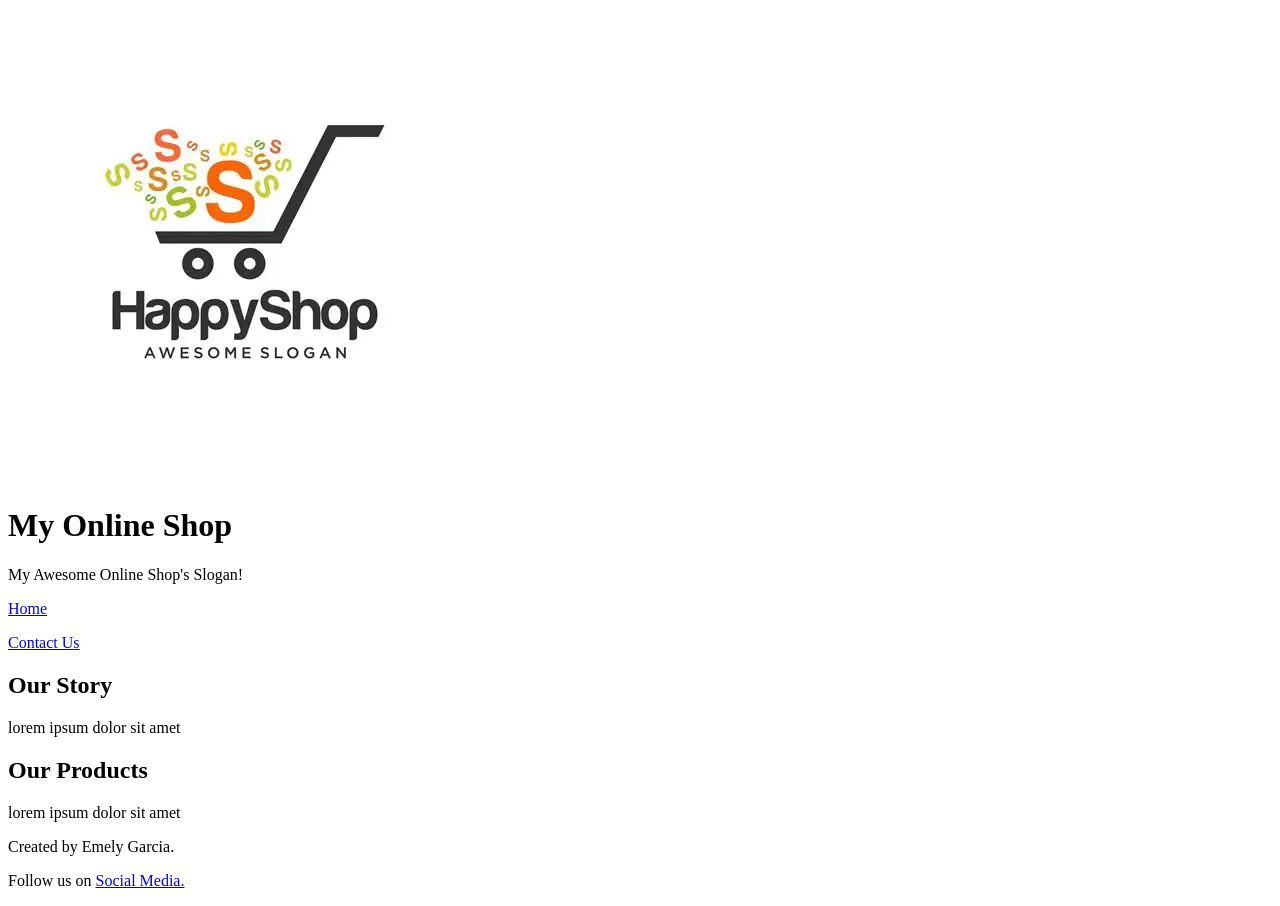
==== index.html @ a1e03b2c "7th Commit" ====
<!DOCTYPE html>
<html lang="en">

<head>
<meta charset="UTF-8">
    <meta name="viewport" content="width=device-width, initial-scale=1.0">




   
    <title>My Online Shop - Home</title>
   
    <link rel="stylesheet" href="styles/styles.css">
</head>
 
<body>
<header> 
<img src="images/logo.webp" alt="Store Logo" class="logo">
<h1>My Online Shop</h1>
<p class="slogan">My Awesome Online Shop's Slogan!</p>
<nav>
      <p><a href="index.html">Home</a></p>
     <p><a href="contact.html">Contact Us</a></p>
</nav>
</header>

<main>
    <section>
        <h2>Our Story</h2>
        <p> lorem ipsum dolor sit amet</p>
    </section>

    <section>
        <h2>Our Products</h2>
        <p> lorem ipsum dolor sit amet</p>
    </section>

</main>

<footer>
    <p> Created by Emely Garcia.</p>
    <p> Follow us on <a href="#">Social Media.</a></p>
</footer>

</body>
</html>
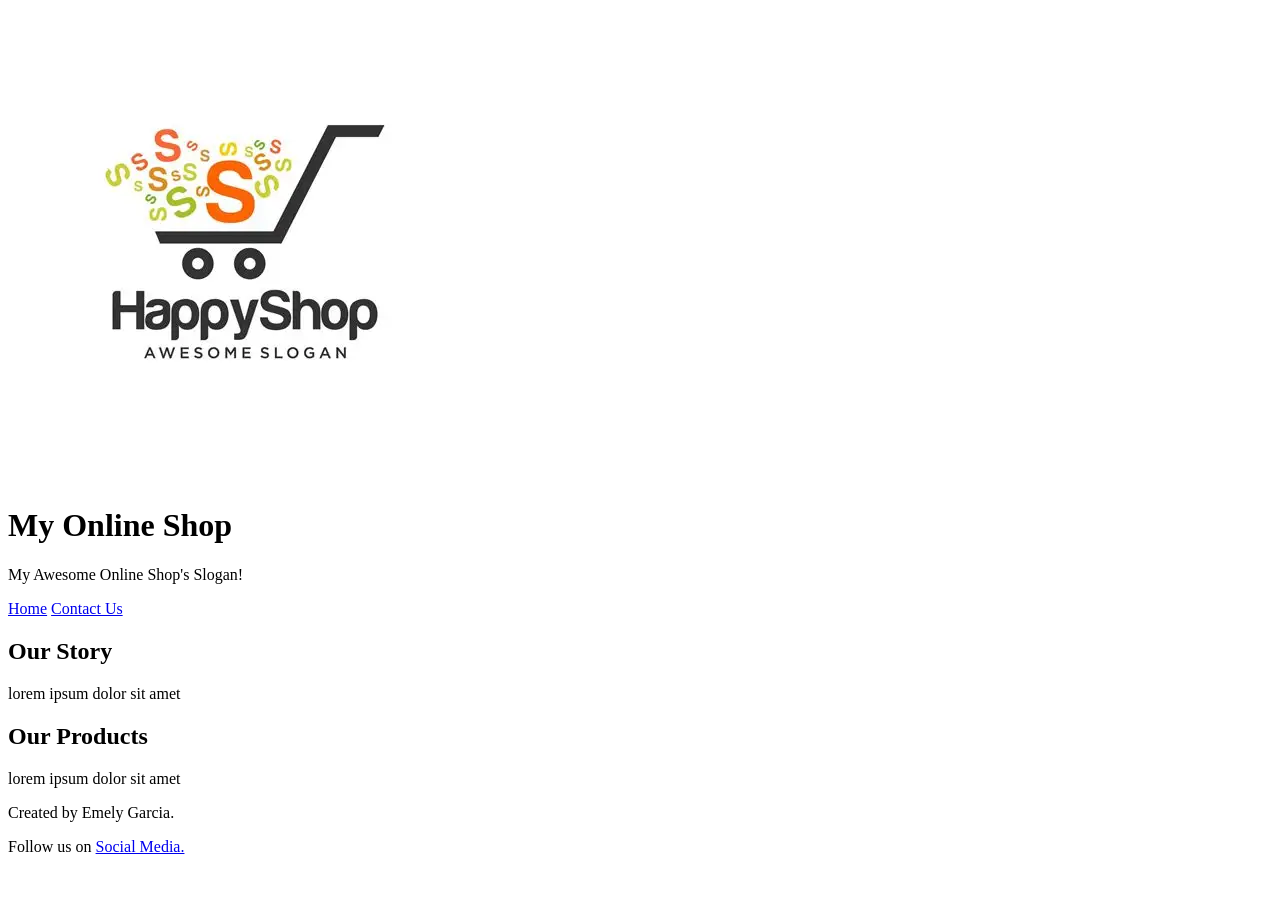
==== commit 73bbe70e: "8th commit" ====
--- a/index.html
+++ b/index.html
@@ -19,10 +19,12 @@
 <img src="images/logo.webp" alt="Store Logo" class="logo">
 <h1>My Online Shop</h1>
 <p class="slogan">My Awesome Online Shop's Slogan!</p>
+
 <nav>
-      <p><a href="index.html">Home</a></p>
-     <p><a href="contact.html">Contact Us</a></p>
+    <a href="index.html">Home</a>
+    <a href="contact.html">Contact Us</a>
 </nav>
+
 </header>
 
 <main>
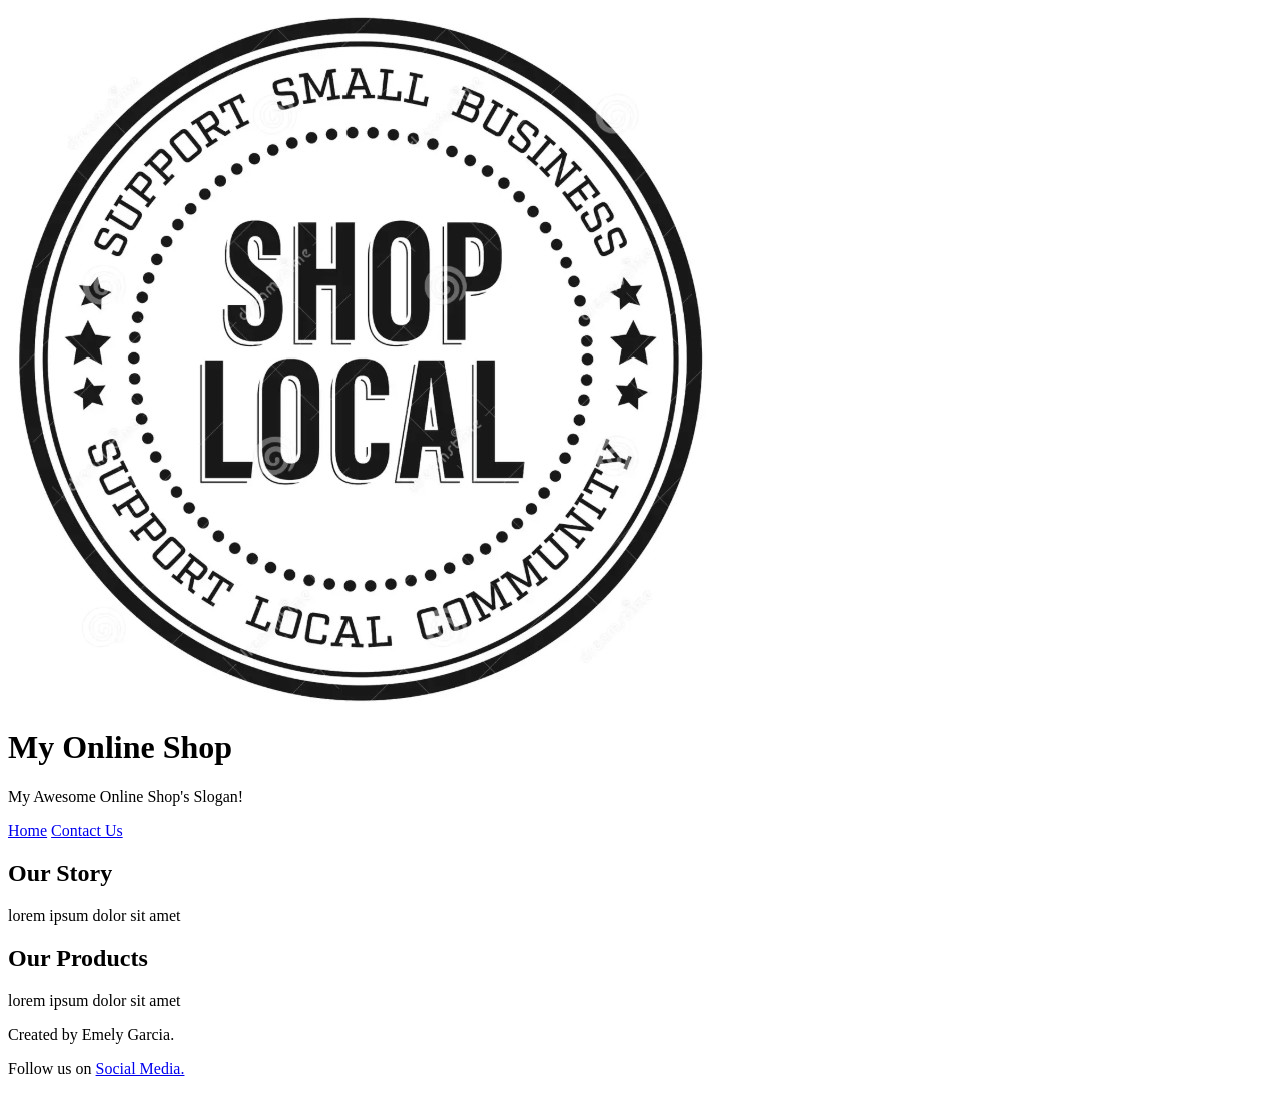
==== commit bf9180a8: "commit" ====
--- a/index.html
+++ b/index.html
@@ -4,10 +4,6 @@
 <head>
 <meta charset="UTF-8">
     <meta name="viewport" content="width=device-width, initial-scale=1.0">
-
-
-
-
    
     <title>My Online Shop - Home</title>
    
@@ -16,12 +12,16 @@
  
 <body>
 <header> 
-<img src="images/logo.webp" alt="Store Logo" class="logo">
+
+<a href="https://www.dreamstime.com/shop-local-small-business-logo-icon-buy-support-community-image216170697">
+<img src="images/logo.jpg" alt="Store Logo"></a>
+
+
 <h1>My Online Shop</h1>
 <p class="slogan">My Awesome Online Shop's Slogan!</p>
 
 <nav>
-    <a href="index.html">Home</a>
+    <a href="index.html" class="active">Home</a>
     <a href="contact.html">Contact Us</a>
 </nav>
 
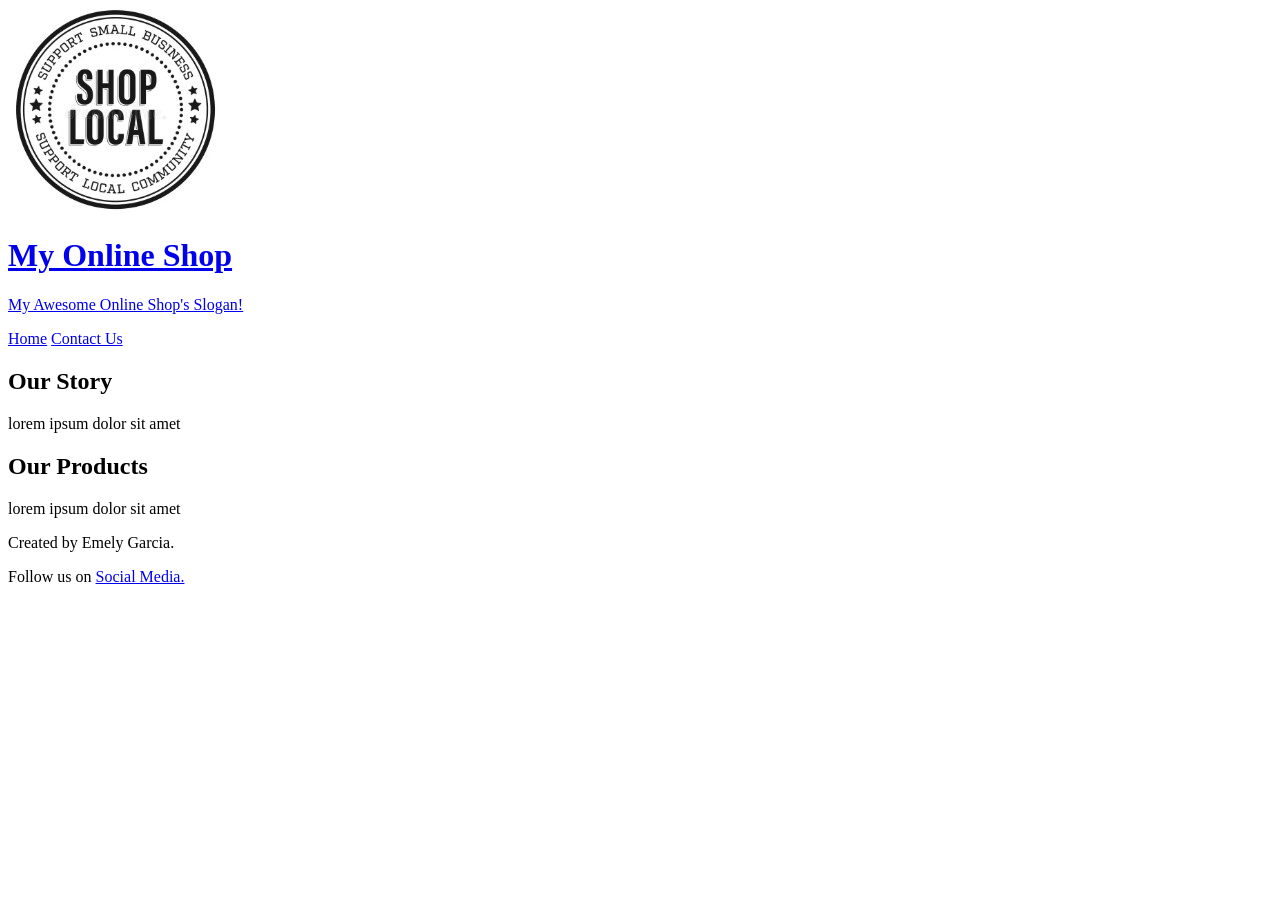
==== commit 249bcde7: "Final Changes" ====
--- a/index.html
+++ b/index.html
@@ -14,7 +14,7 @@
 <header> 
 
 <a href="https://www.dreamstime.com/shop-local-small-business-logo-icon-buy-support-community-image216170697">
-<img src="images/logo.jpg" alt="Store Logo"></a>
+<img src="images/logo.jpg" alt="Store Logo">
 
 
 <h1>My Online Shop</h1>
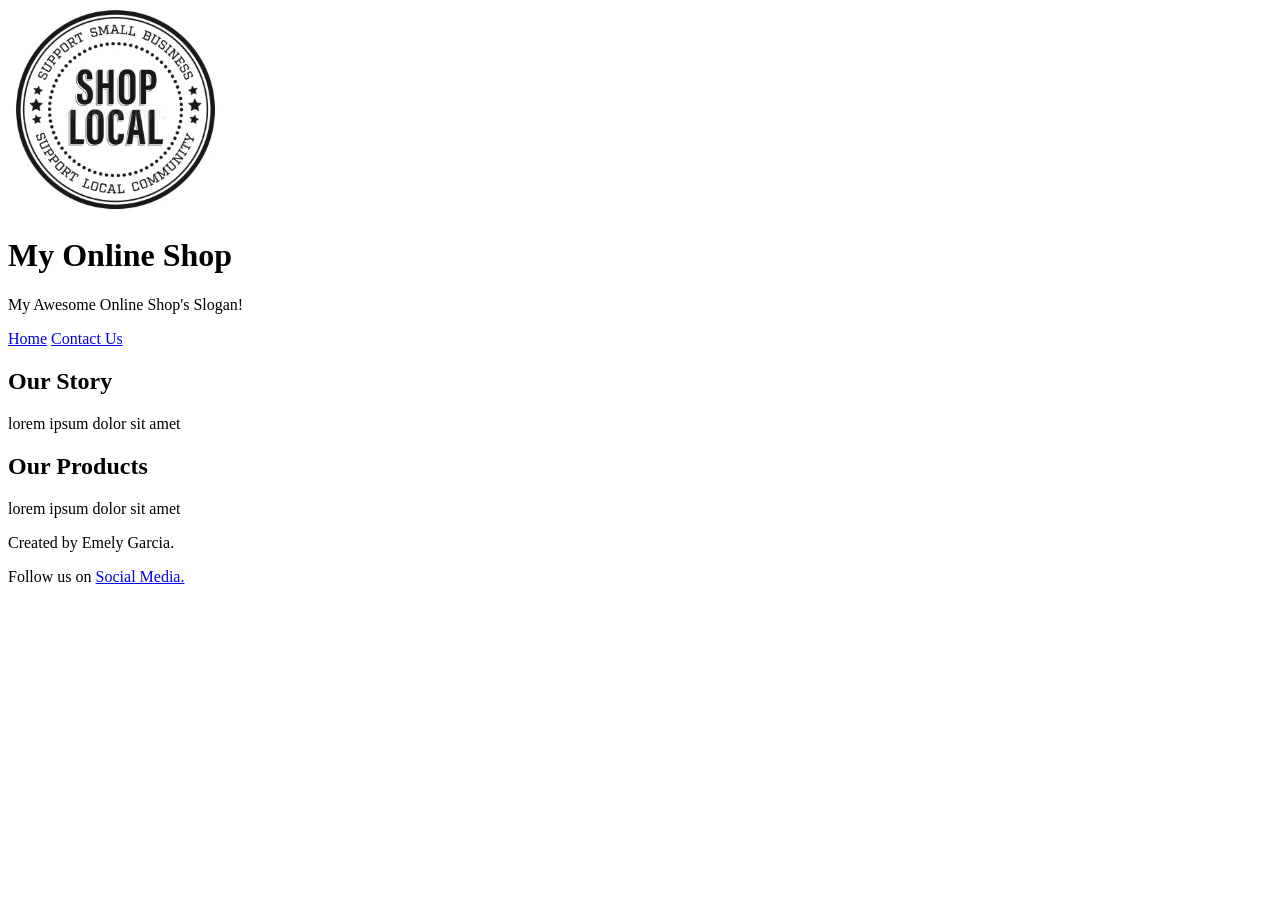
==== commit 3f5e9bba: "pulled and updated previous vsersion" ====
--- a/index.html
+++ b/index.html
@@ -14,7 +14,7 @@
 <header> 
 
 <a href="https://www.dreamstime.com/shop-local-small-business-logo-icon-buy-support-community-image216170697">
-<img src="images/logo.jpg" alt="Store Logo">
+<img src="images/logo.jpg" alt="Store Logo"></a>
 
 
 <h1>My Online Shop</h1>
